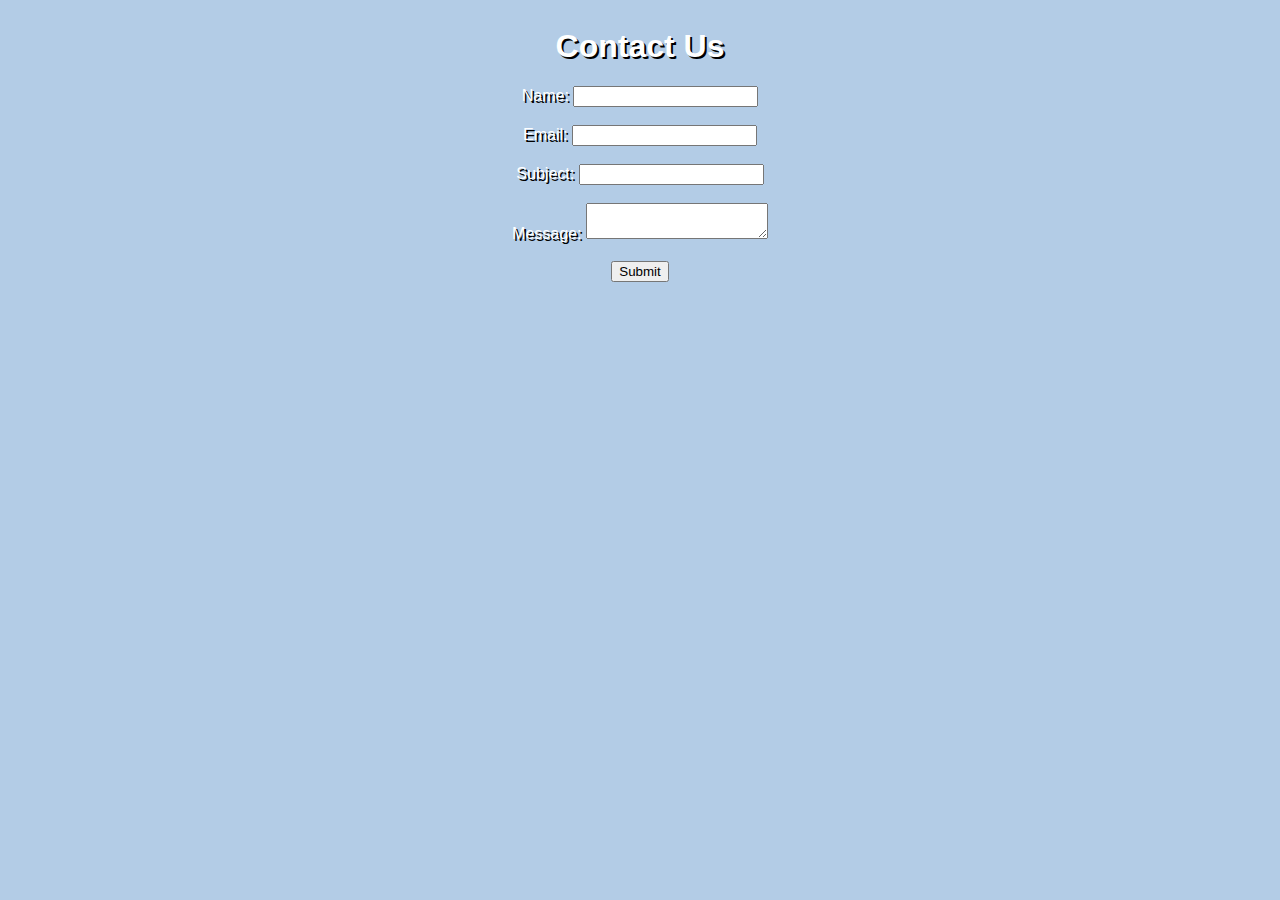
==== pages/contact.html @ 8b9686a8 "Create contact.html" ====
<!DOCTYPE html>
<html lang="en">
<head>
    <title>Cr3 Tools</title>
    <style>
         body {
           font-family: 'Trebuchet MS', sans-serif;
           text-align: center;
           text-shadow: 2px 2px #000000;
           color: #fff;
         }
         
         h1 {
           font-size: 2em;
           margin-top: 0;
         }
         
         #timer {
           font-size: 3em;
         }
         
         .WebContainer {
            width: 100%;
            min-width: 1000px;
            height: auto;
         }
    </style>
    <meta charset="UTF-8">
    <meta content="width=device-width, initial-scale=1.0" name="viewport">
    <style>
       body {
           background-color: #b3cce6;
           background-image: url(https://raw.githubusercontent.com/Cr3Goblins/Cr3/main/BGSquareswebp.webp);
           background-repeat: repeat;
           background-attachment: fixed;
           background-position: center center;
           background-size: 100%;
           padding: 20px;
           font-family: 'Trebuchet MS', sans-serif;
       }
       
       .center-icon {
           text-align: center;
           padding-top: 50px;
           pointer-events: none;
       }
    </style>
</head>
<body>
    <h1>Contact Us</h1>
    <form method="POST" action="process.php">
        <label for="name">Name:</label>
        <input type="text" id="name" name="name" required><br><br>
        
        <label for="email">Email:</label>
        <input type="email" id="email" name="email" required><br><br>
        
        <label for="subject">Subject:</label>
        <input type="text" id="subject" name="subject" required><br><br>
        
        <label for="message">Message:</label>
        <textarea id="message" name="message" required></textarea><br><br>
        
        <input type="submit" value="Submit">
    </form>
</body>
</html>
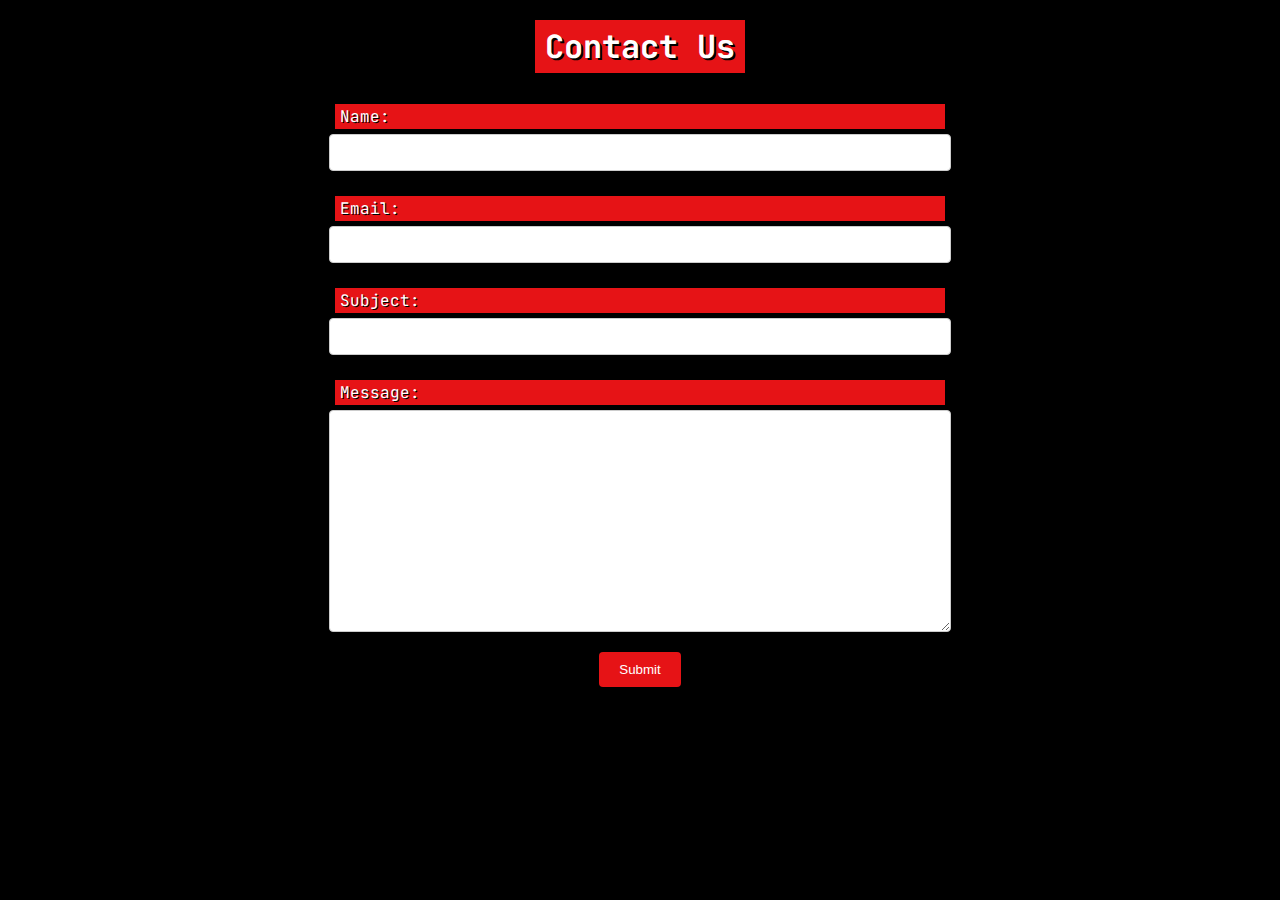
==== commit 9d4ac1df: "Update contact.html" ====
--- a/pages/contact.html
+++ b/pages/contact.html
@@ -1,66 +1,122 @@
 <!DOCTYPE html>
 <html lang="en">
 <head>
+    <meta charset="UTF-8">
+    <meta name="viewport" content="width=device-width, initial-scale=1.0">
     <title>Cr3 Tools</title>
+    <link href="https://fonts.googleapis.com/css2?family=JetBrains+Mono:wght@800&display=swap" rel="stylesheet">
     <style>
-         body {
-           font-family: 'Trebuchet MS', sans-serif;
-           text-align: center;
-           text-shadow: 2px 2px #000000;
-           color: #fff;
-         }
-         
-         h1 {
-           font-size: 2em;
-           margin-top: 0;
-         }
-         
-         #timer {
-           font-size: 3em;
-         }
-         
-         .WebContainer {
+        body {
+            font-family: 'JetBrains Mono', monospace;
+            text-align: center;
+            color: #fff;
+            background: #000 url('') center center / cover repeat fixed;
+            padding: 20px;
+            margin: 0;
+            display: flex;
+            flex-direction: column;
+            align-items: center;
+        }
+
+        h1 {
+            font-size: 2em;
+            margin-top: 0;
+            color: #fff;
+            background: #e61316;
+            display: inline-block;
+            padding: 5px 10px;
+            text-shadow: 2px 2px black;
+        }
+
+        form {
             width: 100%;
-            min-width: 1000px;
-            height: auto;
-         }
-    </style>
-    <meta charset="UTF-8">
-    <meta content="width=device-width, initial-scale=1.0" name="viewport">
-    <style>
-       body {
-           background-color: #b3cce6;
-           background-image: url(https://raw.githubusercontent.com/Cr3Goblins/Cr3/main/BGSquareswebp.webp);
-           background-repeat: repeat;
-           background-attachment: fixed;
-           background-position: center center;
-           background-size: 100%;
-           padding: 20px;
-           font-family: 'Trebuchet MS', sans-serif;
-       }
-       
-       .center-icon {
-           text-align: center;
-           padding-top: 50px;
-           pointer-events: none;
-       }
+            max-width: 600px;
+            display: flex;
+            flex-direction: column;
+            align-items: center;
+        }
+
+        label {
+            width: 100%;
+            text-align: left;
+            margin-top: 10px;
+            color: #fff;
+            background: #e61316;
+            display: inline-block;
+            padding: 2px 5px;
+            text-shadow: 1px 1px black;
+        }
+
+        input, textarea {
+            width: 100%;
+            padding: 10px;
+            margin: 5px 0 15px;
+            border: 1px solid #ccc;
+            border-radius: 4px;
+        }
+
+        textarea {
+            height: 200px;
+        }
+
+        input[type="submit"] {
+            width: auto;
+            padding: 10px 20px;
+            cursor: pointer;
+            background-color: #e61316;
+            color: #fff;
+            border: none;
+            border-radius: 4px;
+            transition: background-color 0.3s ease;
+        }
+
+        input[type="submit"]:hover {
+            background-color: #cc1113;
+        }
+
+        @media (max-width: 600px) {
+            body {
+                padding: 10px;
+            }
+
+            h1 {
+                font-size: 1.5em;
+            }
+
+            form {
+                width: 90%;
+            }
+
+            input, textarea {
+                padding: 8px;
+            }
+
+            input[type="submit"] {
+                width: 100%;
+                padding: 12px;
+            }
+
+            textarea {
+                height: 150px;
+            }
+        }
     </style>
 </head>
 <body>
     <h1>Contact Us</h1>
-    <form method="POST" action="process.php">
+    <form method="POST" action="https://formspree.io/f/xpzevpaa">
         <label for="name">Name:</label>
-        <input type="text" id="name" name="name" required><br><br>
-        
+        <input type="text" id="name" name="name" required>
+
         <label for="email">Email:</label>
-        <input type="email" id="email" name="email" required><br><br>
-        
+        <input type="email" id="email" name="email" required>
+
         <label for="subject">Subject:</label>
-        <input type="text" id="subject" name="subject" required><br><br>
-        
+        <input type="text" id="subject" name="subject" required>
+
         <label for="message">Message:</label>
-        <textarea id="message" name="message" required></textarea><br><br>
-        
+        <textarea id="message" name="message" required></textarea>
+
         <input type="submit" value="Submit">
     </form>
 </body>
